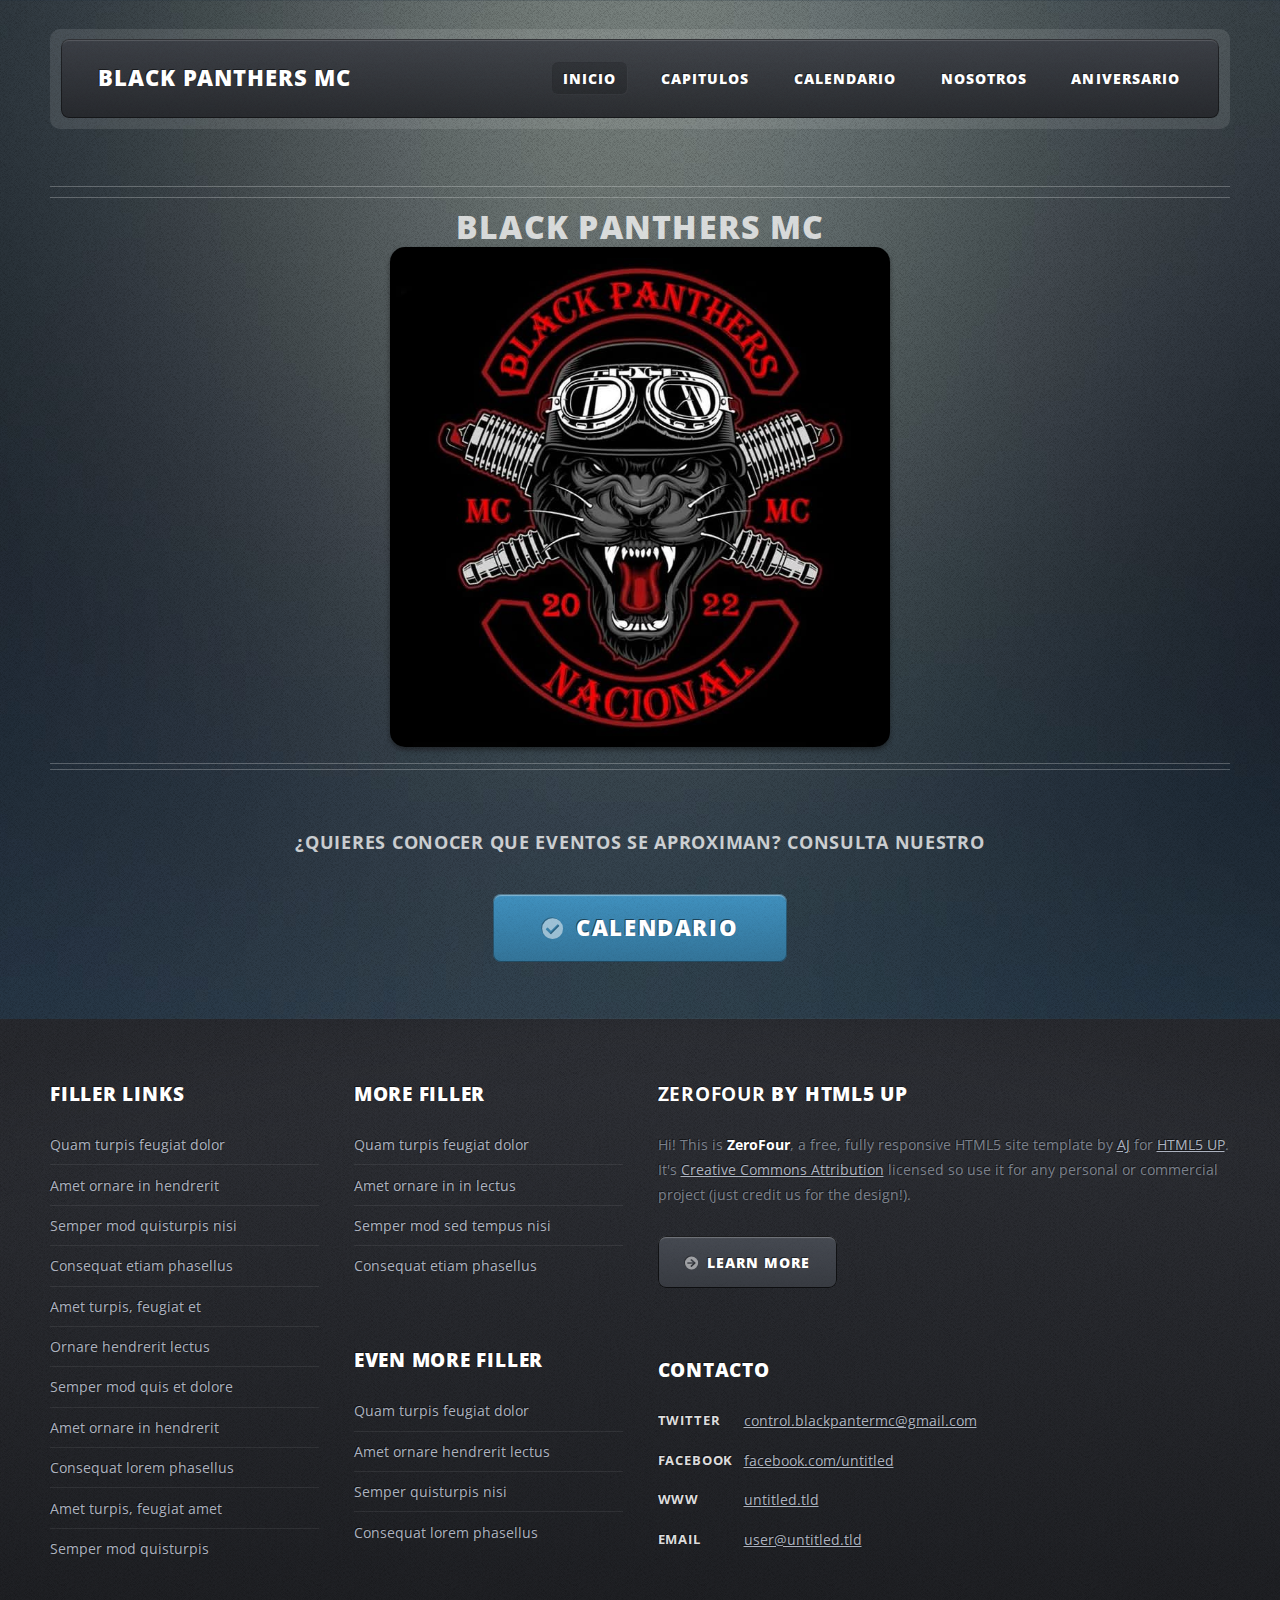
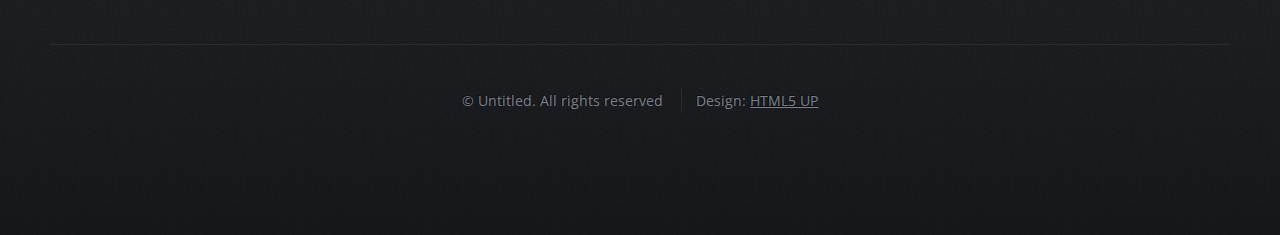
==== index.html @ 1bcfe1d2 "Agregando lo basico para publicar" ====
<!DOCTYPE HTML>
<!--
	ZeroFour by HTML5 UP
	html5up.net | @ajlkn
	Free for personal and commercial use under the CCA 3.0 license (html5up.net/license)
-->
<html>

<head>
	<title>Black Panthers MC</title>
	<meta charset="utf-8" />
	<meta name="viewport" content="width=device-width, initial-scale=1, user-scalable=no" />
	<link rel="stylesheet" href="assets/css/main.css" />
</head>

<body class="homepage is-preload">
	<div id="page-wrapper">

		<!-- Header -->
		<div id="header-wrapper">
			<div class="container">

				<!-- Header -->
				<header id="header">
					<div class="inner">

						<!-- Logo -->
						<h1><a href="index.html" id="logo">BLACK PANTHERS MC</a></h1>

						<!-- Nav -->
						<nav id="nav">
							<ul>
								<li class="current_page_item"><a href="index.html">Inicio</a></li>
								<li>
									<a href="#">Capitulos</a>
									<ul>
										<li><a href="#">Nacional</a></li>
										<li><a href="#">Estado de México</a></li>
										<li><a href="#">Jaltenco</a></li>
										<li><a href="#">Zumpango</a></li>
										<li><a href="#">Tultitlan</a></li>
										<li><a href="#">Cuautitlan Izcalli</a></li>
									</ul>
								</li>
								<li><a href="calendar.html">Calendario</a></li>
								<li><a href="#">Nosotros</a></li>
								<li><a href="#">Aniversario</a></li>
							</ul>
						</nav>

					</div>
				</header>

				<!-- Banner -->
				<div id="banner">
					<h2><strong>Black Panthers MC
							<br />
							<div id="containerlogo">
								<img id="bpnlogo" src="images/bpn.jpeg" alt="BlackPanthersMCLogo">
							</div>
						</strong></h2>


					<br />

					</h2>
					<p>¿Quieres conocer que eventos se aproximan?
						Consulta nuestro
					</p>
					<a href="calendar.html" class="button large icon solid fa-check-circle">Calendario</a>
				</div>

			</div>
		</div>


		<!-- Footer Wrapper -->
		<div id="footer-wrapper">
			<footer id="footer" class="container">
				<div class="row">
					<div class="col-3 col-6-medium col-12-small">

						<!-- Links -->
						<section>
							<h2>Filler Links</h2>
							<ul class="divided">
								<li><a href="#">Quam turpis feugiat dolor</a></li>
								<li><a href="#">Amet ornare in hendrerit </a></li>
								<li><a href="#">Semper mod quisturpis nisi</a></li>
								<li><a href="#">Consequat etiam phasellus</a></li>
								<li><a href="#">Amet turpis, feugiat et</a></li>
								<li><a href="#">Ornare hendrerit lectus</a></li>
								<li><a href="#">Semper mod quis et dolore</a></li>
								<li><a href="#">Amet ornare in hendrerit</a></li>
								<li><a href="#">Consequat lorem phasellus</a></li>
								<li><a href="#">Amet turpis, feugiat amet</a></li>
								<li><a href="#">Semper mod quisturpis</a></li>
							</ul>
						</section>

					</div>
					<div class="col-3 col-6-medium col-12-small">

						<!-- Links -->
						<section>
							<h2>More Filler</h2>
							<ul class="divided">
								<li><a href="#">Quam turpis feugiat dolor</a></li>
								<li><a href="#">Amet ornare in in lectus</a></li>
								<li><a href="#">Semper mod sed tempus nisi</a></li>
								<li><a href="#">Consequat etiam phasellus</a></li>
							</ul>
						</section>

						<!-- Links -->
						<section>
							<h2>Even More Filler</h2>
							<ul class="divided">
								<li><a href="#">Quam turpis feugiat dolor</a></li>
								<li><a href="#">Amet ornare hendrerit lectus</a></li>
								<li><a href="#">Semper quisturpis nisi</a></li>
								<li><a href="#">Consequat lorem phasellus</a></li>
							</ul>
						</section>

					</div>
					<div class="col-6 col-12-medium imp-medium">

						<!-- About -->
						<section>
							<h2><strong>ZeroFour</strong> by HTML5 UP</h2>
							<p>Hi! This is <strong>ZeroFour</strong>, a free, fully responsive HTML5 site
								template by <a href="http://twitter.com/ajlkn">AJ</a> for <a
									href="http://html5up.net/">HTML5 UP</a>.
								It's <a href="http://html5up.net/license/">Creative Commons Attribution</a>
								licensed so use it for any personal or commercial project (just credit us
								for the design!).</p>
							<a href="#" class="button alt icon solid fa-arrow-circle-right">Learn More</a>
						</section>

						<!-- Contact -->
						<section>
							<h2>Contacto</h2>
							<div>
								<div class="row">
									<div class="col-6 col-12-small">
										<dl class="contact">
											<dt>Twitter</dt>
											<dd><a href="#">control.blackpantermc@gmail.com</a></dd>
											<dt>Facebook</dt>
											<dd><a href="#">facebook.com/untitled</a></dd>
											<dt>WWW</dt>
											<dd><a href="#">untitled.tld</a></dd>
											<dt>Email</dt>
											<dd><a href="#">user@untitled.tld</a></dd>
										</dl>
									</div>

								</div>
							</div>
						</section>

					</div>
					<div class="col-12">
						<div id="copyright">
							<ul class="menu">
								<li>&copy; Untitled. All rights reserved</li>
								<li>Design: <a href="http://html5up.net">HTML5 UP</a></li>
							</ul>
						</div>
					</div>
				</div>
			</footer>
		</div>

	</div>

	<!-- Scripts -->
	<script src="assets/js/jquery.min.js"></script>
	<script src="assets/js/jquery.dropotron.min.js"></script>
	<script src="assets/js/browser.min.js"></script>
	<script src="assets/js/breakpoints.min.js"></script>
	<script src="assets/js/util.js"></script>
	<script src="assets/js/main.js"></script>

</body>

</html>
---- assets/css/main.css ----
@import url("https://fonts.googleapis.com/css?family=Open+Sans:400,400italic,700,800");
@import url("fontawesome-all.min.css");

/*
	ZeroFour by HTML5 UP
	html5up.net | @ajlkn
	Free for personal and commercial use under the CCA 3.0 license (html5up.net/license)
*/

#containerlogo{
width: 75vw;
max-width: 500px;
min-width: 320px;
margin: auto;
}
#bpnlogo {
	width:100%;
	border-radius: 15px;
	box-shadow: 0px 3px 5px rgba(15, 15, 15, .5);
}

html, body, div, span, applet, object,
iframe, h1, h2, h3, h4, h5, h6, p, blockquote,
pre, a, abbr, acronym, address, big, cite,
code, del, dfn, em, img, ins, kbd, q, s, samp,
small, strike, strong, sub, sup, tt, var, b,
u, i, center, dl, dt, dd, ol, ul, li, fieldset,
form, label, legend, table, caption, tbody,
tfoot, thead, tr, th, td, article, aside,
canvas, details, embed, figure, figcaption,
footer, header, hgroup, menu, nav, output, ruby,
section, summary, time, mark, audio, video {
	margin: 0;
	padding: 0;
	border: 0;
	font-size: 100%;
	font: inherit;
	vertical-align: baseline;}

article, aside, details, figcaption, figure,
footer, header, hgroup, menu, nav, section {
	display: block;}

body {
	line-height: 1;
}

ol, ul {
	list-style: none;
}

blockquote, q {
	quotes: none;
}

	blockquote:before, blockquote:after, q:before, q:after {
		content: '';
		content: none;
	}

table {
	border-collapse: collapse;
	border-spacing: 0;
}

body {
	-webkit-text-size-adjust: none;
}

mark {
	background-color: transparent;
	color: inherit;
}

input::-moz-focus-inner {
	border: 0;
	padding: 0;
}

input, select, textarea {
	-moz-appearance: none;
	-webkit-appearance: none;
	-ms-appearance: none;
	appearance: none;
}

/* Basic */

	html {
		box-sizing: border-box;
	}

	*, *:before, *:after {
		box-sizing: inherit;
	}

	@-ms-viewport {
		width: device-width;
	}

	body {
		background: #303238 url("images/bg01.png");
	}

		body.is-preload * {
			-moz-transition: none !important;
			-webkit-transition: none !important;
			-ms-transition: none !important;
			transition: none !important;
			-moz-animation: none !important;
			-webkit-animation: none !important;
			-ms-animation: none !important;
			animation: none !important;
		}

	body, input, select, textarea {
		font-family: 'Open Sans', sans-serif;
		color: #7b818c;
		font-weight: 400;
		font-size: 11pt;
		line-height: 1.85em;
	}

	a {
		color: inherit;
		text-decoration: underline;
	}

		a:hover {
			text-decoration: none;
		}

	h1, h2, h3, h4, h5, h6 {
		text-transform: uppercase;
		font-weight: 800;
		letter-spacing: 0.04em;
		color: #404248;
		margin: 0 0 1em 0;
	}

	h1 a, h2 a, h3 a, h4 a, h5 a, h6 a {
		color: inherit;
		text-decoration: none;
		outline: 0;
	}

	h2 {
		font-size: 2em;
		margin: 0 0 1.5em 0;
		line-height: 1em;
	}

		h2.icon {
			line-height: 48px;
		}

			h2.icon:before {
				position: relative;
				top: 0.05em;
				margin-right: 0.5em;
				opacity: 0.25;
			}

	h3 {
		font-size: 1.35em;
		margin-top: 2em;
	}

	b, strong {
		color: #404248;
		font-weight: 700;
	}

	i, em {
		font-style: italic;
	}

	br.clear {
		clear: both;
	}

	sub {
		position: relative;
		top: 0.5em;
		font-size: 0.8em;
	}

	sup {
		position: relative;
		top: -0.5em;
		font-size: 0.8em;
	}

	hr {
		border: 0;
		border-top: solid 1px #ddd;
	}

	blockquote {
		border-left: solid 0.5em #ddd;
		padding: 1em 0 1em 2em;
		font-style: italic;
	}

	p, ul, ol, dl, table {
		margin-bottom: 2em;
	}

	.date {
		display: block;
		text-transform: uppercase;
		font-weight: 700;
		letter-spacing: 0.065em;
		font-size: 0.9em;
		color: #696969;
		margin: 0 0 0.25em 0;
	}

/* Container */

	.container {
		margin: 0 auto;
		max-width: calc(100% - 100px);
		width: 1200px;
	}

		@media screen and (max-width: 1280px) {

			.container {
				width: 100%;
			}

		}

		@media screen and (max-width: 980px) {

			.container {
				width: 100%;
			}

		}

		@media screen and (max-width: 736px) {

			.container {
				width: 100%;
				max-width: 100%;
			}

		}

/* Row */

	.row {
		display: flex;
		flex-wrap: wrap;
		box-sizing: border-box;
		align-items: stretch;
	}

		.row > * {
			box-sizing: border-box;
		}

		.row.gtr-uniform > * > :last-child {
			margin-bottom: 0;
		}

		.row.aln-left {
			justify-content: flex-start;
		}

		.row.aln-center {
			justify-content: center;
		}

		.row.aln-right {
			justify-content: flex-end;
		}

		.row.aln-top {
			align-items: flex-start;
		}

		.row.aln-middle {
			align-items: center;
		}

		.row.aln-bottom {
			align-items: flex-end;
		}

		.row > .imp {
			order: -1;
		}

		.row > .col-1 {
			width: 8.33333%;
		}

		.row > .off-1 {
			margin-left: 8.33333%;
		}

		.row > .col-2 {
			width: 16.66667%;
		}

		.row > .off-2 {
			margin-left: 16.66667%;
		}

		.row > .col-3 {
			width: 25%;
		}

		.row > .off-3 {
			margin-left: 25%;
		}

		.row > .col-4 {
			width: 33.33333%;
		}

		.row > .off-4 {
			margin-left: 33.33333%;
		}

		.row > .col-5 {
			width: 41.66667%;
		}

		.row > .off-5 {
			margin-left: 41.66667%;
		}

		.row > .col-6 {
			width: 50%;
		}

		.row > .off-6 {
			margin-left: 50%;
		}

		.row > .col-7 {
			width: 58.33333%;
		}

		.row > .off-7 {
			margin-left: 58.33333%;
		}

		.row > .col-8 {
			width: 66.66667%;
		}

		.row > .off-8 {
			margin-left: 66.66667%;
		}

		.row > .col-9 {
			width: 75%;
		}

		.row > .off-9 {
			margin-left: 75%;
		}

		.row > .col-10 {
			width: 83.33333%;
		}

		.row > .off-10 {
			margin-left: 83.33333%;
		}

		.row > .col-11 {
			width: 91.66667%;
		}

		.row > .off-11 {
			margin-left: 91.66667%;
		}

		.row > .col-12 {
			width: 100%;
		}

		.row > .off-12 {
			margin-left: 100%;
		}

		.row.gtr-0 {
			margin-top: 0px;
			margin-left: 0px;
		}

			.row.gtr-0 > * {
				padding: 0px 0 0 0px;
			}

			.row.gtr-0.gtr-uniform {
				margin-top: 0px;
			}

				.row.gtr-0.gtr-uniform > * {
					padding-top: 0px;
				}

		.row.gtr-25 {
			margin-top: -12.5px;
			margin-left: -12.5px;
		}

			.row.gtr-25 > * {
				padding: 12.5px 0 0 12.5px;
			}

			.row.gtr-25.gtr-uniform {
				margin-top: -12.5px;
			}

				.row.gtr-25.gtr-uniform > * {
					padding-top: 12.5px;
				}

		.row.gtr-50 {
			margin-top: -25px;
			margin-left: -25px;
		}

			.row.gtr-50 > * {
				padding: 25px 0 0 25px;
			}

			.row.gtr-50.gtr-uniform {
				margin-top: -25px;
			}

				.row.gtr-50.gtr-uniform > * {
					padding-top: 25px;
				}

		.row {
			margin-top: -50px;
			margin-left: -50px;
		}

			.row > * {
				padding: 50px 0 0 50px;
			}

			.row.gtr-uniform {
				margin-top: -50px;
			}

				.row.gtr-uniform > * {
					padding-top: 50px;
				}

		.row.gtr-150 {
			margin-top: -75px;
			margin-left: -75px;
		}

			.row.gtr-150 > * {
				padding: 75px 0 0 75px;
			}

			.row.gtr-150.gtr-uniform {
				margin-top: -75px;
			}

				.row.gtr-150.gtr-uniform > * {
					padding-top: 75px;
				}

		.row.gtr-200 {
			margin-top: -100px;
			margin-left: -100px;
		}

			.row.gtr-200 > * {
				padding: 100px 0 0 100px;
			}

			.row.gtr-200.gtr-uniform {
				margin-top: -100px;
			}

				.row.gtr-200.gtr-uniform > * {
					padding-top: 100px;
				}

		@media screen and (max-width: 1280px) {

			.row {
				display: flex;
				flex-wrap: wrap;
				box-sizing: border-box;
				align-items: stretch;
			}

				.row > * {
					box-sizing: border-box;
				}

				.row.gtr-uniform > * > :last-child {
					margin-bottom: 0;
				}

				.row.aln-left {
					justify-content: flex-start;
				}

				.row.aln-center {
					justify-content: center;
				}

				.row.aln-right {
					justify-content: flex-end;
				}

				.row.aln-top {
					align-items: flex-start;
				}

				.row.aln-middle {
					align-items: center;
				}

				.row.aln-bottom {
					align-items: flex-end;
				}

				.row > .imp-large {
					order: -1;
				}

				.row > .col-1-large {
					width: 8.33333%;
				}

				.row > .off-1-large {
					margin-left: 8.33333%;
				}

				.row > .col-2-large {
					width: 16.66667%;
				}

				.row > .off-2-large {
					margin-left: 16.66667%;
				}

				.row > .col-3-large {
					width: 25%;
				}

				.row > .off-3-large {
					margin-left: 25%;
				}

				.row > .col-4-large {
					width: 33.33333%;
				}

				.row > .off-4-large {
					margin-left: 33.33333%;
				}

				.row > .col-5-large {
					width: 41.66667%;
				}

				.row > .off-5-large {
					margin-left: 41.66667%;
				}

				.row > .col-6-large {
					width: 50%;
				}

				.row > .off-6-large {
					margin-left: 50%;
				}

				.row > .col-7-large {
					width: 58.33333%;
				}

				.row > .off-7-large {
					margin-left: 58.33333%;
				}

				.row > .col-8-large {
					width: 66.66667%;
				}

				.row > .off-8-large {
					margin-left: 66.66667%;
				}

				.row > .col-9-large {
					width: 75%;
				}

				.row > .off-9-large {
					margin-left: 75%;
				}

				.row > .col-10-large {
					width: 83.33333%;
				}

				.row > .off-10-large {
					margin-left: 83.33333%;
				}

				.row > .col-11-large {
					width: 91.66667%;
				}

				.row > .off-11-large {
					margin-left: 91.66667%;
				}

				.row > .col-12-large {
					width: 100%;
				}

				.row > .off-12-large {
					margin-left: 100%;
				}

				.row.gtr-0 {
					margin-top: 0px;
					margin-left: 0px;
				}

					.row.gtr-0 > * {
						padding: 0px 0 0 0px;
					}

					.row.gtr-0.gtr-uniform {
						margin-top: 0px;
					}

						.row.gtr-0.gtr-uniform > * {
							padding-top: 0px;
						}

				.row.gtr-25 {
					margin-top: -8.75px;
					margin-left: -8.75px;
				}

					.row.gtr-25 > * {
						padding: 8.75px 0 0 8.75px;
					}

					.row.gtr-25.gtr-uniform {
						margin-top: -8.75px;
					}

						.row.gtr-25.gtr-uniform > * {
							padding-top: 8.75px;
						}

				.row.gtr-50 {
					margin-top: -17.5px;
					margin-left: -17.5px;
				}

					.row.gtr-50 > * {
						padding: 17.5px 0 0 17.5px;
					}

					.row.gtr-50.gtr-uniform {
						margin-top: -17.5px;
					}

						.row.gtr-50.gtr-uniform > * {
							padding-top: 17.5px;
						}

				.row {
					margin-top: -35px;
					margin-left: -35px;
				}

					.row > * {
						padding: 35px 0 0 35px;
					}

					.row.gtr-uniform {
						margin-top: -35px;
					}

						.row.gtr-uniform > * {
							padding-top: 35px;
						}

				.row.gtr-150 {
					margin-top: -52.5px;
					margin-left: -52.5px;
				}

					.row.gtr-150 > * {
						padding: 52.5px 0 0 52.5px;
					}

					.row.gtr-150.gtr-uniform {
						margin-top: -52.5px;
					}

						.row.gtr-150.gtr-uniform > * {
							padding-top: 52.5px;
						}

				.row.gtr-200 {
					margin-top: -70px;
					margin-left: -70px;
				}

					.row.gtr-200 > * {
						padding: 70px 0 0 70px;
					}

					.row.gtr-200.gtr-uniform {
						margin-top: -70px;
					}

						.row.gtr-200.gtr-uniform > * {
							padding-top: 70px;
						}

		}

		@media screen and (max-width: 980px) {

			.row {
				display: flex;
				flex-wrap: wrap;
				box-sizing: border-box;
				align-items: stretch;
			}

				.row > * {
					box-sizing: border-box;
				}

				.row.gtr-uniform > * > :last-child {
					margin-bottom: 0;
				}

				.row.aln-left {
					justify-content: flex-start;
				}

				.row.aln-center {
					justify-content: center;
				}

				.row.aln-right {
					justify-content: flex-end;
				}

				.row.aln-top {
					align-items: flex-start;
				}

				.row.aln-middle {
					align-items: center;
				}

				.row.aln-bottom {
					align-items: flex-end;
				}

				.row > .imp-medium {
					order: -1;
				}

				.row > .col-1-medium {
					width: 8.33333%;
				}

				.row > .off-1-medium {
					margin-left: 8.33333%;
				}

				.row > .col-2-medium {
					width: 16.66667%;
				}

				.row > .off-2-medium {
					margin-left: 16.66667%;
				}

				.row > .col-3-medium {
					width: 25%;
				}

				.row > .off-3-medium {
					margin-left: 25%;
				}

				.row > .col-4-medium {
					width: 33.33333%;
				}

				.row > .off-4-medium {
					margin-left: 33.33333%;
				}

				.row > .col-5-medium {
					width: 41.66667%;
				}

				.row > .off-5-medium {
					margin-left: 41.66667%;
				}

				.row > .col-6-medium {
					width: 50%;
				}

				.row > .off-6-medium {
					margin-left: 50%;
				}

				.row > .col-7-medium {
					width: 58.33333%;
				}

				.row > .off-7-medium {
					margin-left: 58.33333%;
				}

				.row > .col-8-medium {
					width: 66.66667%;
				}

				.row > .off-8-medium {
					margin-left: 66.66667%;
				}

				.row > .col-9-medium {
					width: 75%;
				}

				.row > .off-9-medium {
					margin-left: 75%;
				}

				.row > .col-10-medium {
					width: 83.33333%;
				}

				.row > .off-10-medium {
					margin-left: 83.33333%;
				}

				.row > .col-11-medium {
					width: 91.66667%;
				}

				.row > .off-11-medium {
					margin-left: 91.66667%;
				}

				.row > .col-12-medium {
					width: 100%;
				}

				.row > .off-12-medium {
					margin-left: 100%;
				}

				.row.gtr-0 {
					margin-top: 0px;
					margin-left: 0px;
				}

					.row.gtr-0 > * {
						padding: 0px 0 0 0px;
					}

					.row.gtr-0.gtr-uniform {
						margin-top: 0px;
					}

						.row.gtr-0.gtr-uniform > * {
							padding-top: 0px;
						}

				.row.gtr-25 {
					margin-top: -12.5px;
					margin-left: -12.5px;
				}

					.row.gtr-25 > * {
						padding: 12.5px 0 0 12.5px;
					}

					.row.gtr-25.gtr-uniform {
						margin-top: -12.5px;
					}

						.row.gtr-25.gtr-uniform > * {
							padding-top: 12.5px;
						}

				.row.gtr-50 {
					margin-top: -25px;
					margin-left: -25px;
				}

					.row.gtr-50 > * {
						padding: 25px 0 0 25px;
					}

					.row.gtr-50.gtr-uniform {
						margin-top: -25px;
					}

						.row.gtr-50.gtr-uniform > * {
							padding-top: 25px;
						}

				.row {
					margin-top: -50px;
					margin-left: -50px;
				}

					.row > * {
						padding: 50px 0 0 50px;
					}

					.row.gtr-uniform {
						margin-top: -50px;
					}

						.row.gtr-uniform > * {
							padding-top: 50px;
						}

				.row.gtr-150 {
					margin-top: -75px;
					margin-left: -75px;
				}

					.row.gtr-150 > * {
						padding: 75px 0 0 75px;
					}

					.row.gtr-150.gtr-uniform {
						margin-top: -75px;
					}

						.row.gtr-150.gtr-uniform > * {
							padding-top: 75px;
						}

				.row.gtr-200 {
					margin-top: -100px;
					margin-left: -100px;
				}

					.row.gtr-200 > * {
						padding: 100px 0 0 100px;
					}

					.row.gtr-200.gtr-uniform {
						margin-top: -100px;
					}

						.row.gtr-200.gtr-uniform > * {
							padding-top: 100px;
						}

		}

		@media screen and (max-width: 736px) {

			.row {
				display: flex;
				flex-wrap: wrap;
				box-sizing: border-box;
				align-items: stretch;
			}

				.row > * {
					box-sizing: border-box;
				}

				.row.gtr-uniform > * > :last-child {
					margin-bottom: 0;
				}

				.row.aln-left {
					justify-content: flex-start;
				}

				.row.aln-center {
					justify-content: center;
				}

				.row.aln-right {
					justify-content: flex-end;
				}

				.row.aln-top {
					align-items: flex-start;
				}

				.row.aln-middle {
					align-items: center;
				}

				.row.aln-bottom {
					align-items: flex-end;
				}

				.row > .imp-small {
					order: -1;
				}

				.row > .col-1-small {
					width: 8.33333%;
				}

				.row > .off-1-small {
					margin-left: 8.33333%;
				}

				.row > .col-2-small {
					width: 16.66667%;
				}

				.row > .off-2-small {
					margin-left: 16.66667%;
				}

				.row > .col-3-small {
					width: 25%;
				}

				.row > .off-3-small {
					margin-left: 25%;
				}

				.row > .col-4-small {
					width: 33.33333%;
				}

				.row > .off-4-small {
					margin-left: 33.33333%;
				}

				.row > .col-5-small {
					width: 41.66667%;
				}

				.row > .off-5-small {
					margin-left: 41.66667%;
				}

				.row > .col-6-small {
					width: 50%;
				}

				.row > .off-6-small {
					margin-left: 50%;
				}

				.row > .col-7-small {
					width: 58.33333%;
				}

				.row > .off-7-small {
					margin-left: 58.33333%;
				}

				.row > .col-8-small {
					width: 66.66667%;
				}

				.row > .off-8-small {
					margin-left: 66.66667%;
				}

				.row > .col-9-small {
					width: 75%;
				}

				.row > .off-9-small {
					margin-left: 75%;
				}

				.row > .col-10-small {
					width: 83.33333%;
				}

				.row > .off-10-small {
					margin-left: 83.33333%;
				}

				.row > .col-11-small {
					width: 91.66667%;
				}

				.row > .off-11-small {
					margin-left: 91.66667%;
				}

				.row > .col-12-small {
					width: 100%;
				}

				.row > .off-12-small {
					margin-left: 100%;
				}

				.row.gtr-0 {
					margin-top: 0px;
					margin-left: 0px;
				}

					.row.gtr-0 > * {
						padding: 0px 0 0 0px;
					}

					.row.gtr-0.gtr-uniform {
						margin-top: 0px;
					}

						.row.gtr-0.gtr-uniform > * {
							padding-top: 0px;
						}

				.row.gtr-25 {
					margin-top: -2.5px;
					margin-left: -2.5px;
				}

					.row.gtr-25 > * {
						padding: 2.5px 0 0 2.5px;
					}

					.row.gtr-25.gtr-uniform {
						margin-top: -2.5px;
					}

						.row.gtr-25.gtr-uniform > * {
							padding-top: 2.5px;
						}

				.row.gtr-50 {
					margin-top: -5px;
					margin-left: -5px;
				}

					.row.gtr-50 > * {
						padding: 5px 0 0 5px;
					}

					.row.gtr-50.gtr-uniform {
						margin-top: -5px;
					}

						.row.gtr-50.gtr-uniform > * {
							padding-top: 5px;
						}

				.row {
					margin-top: -10px;
					margin-left: -10px;
				}

					.row > * {
						padding: 10px 0 0 10px;
					}

					.row.gtr-uniform {
						margin-top: -10px;
					}

						.row.gtr-uniform > * {
							padding-top: 10px;
						}

				.row.gtr-150 {
					margin-top: -15px;
					margin-left: -15px;
				}

					.row.gtr-150 > * {
						padding: 15px 0 0 15px;
					}

					.row.gtr-150.gtr-uniform {
						margin-top: -15px;
					}

						.row.gtr-150.gtr-uniform > * {
							padding-top: 15px;
						}

				.row.gtr-200 {
					margin-top: -20px;
					margin-left: -20px;
				}

					.row.gtr-200 > * {
						padding: 20px 0 0 20px;
					}

					.row.gtr-200.gtr-uniform {
						margin-top: -20px;
					}

						.row.gtr-200.gtr-uniform > * {
							padding-top: 20px;
						}

		}

/* Section/Article */

	section, article {
		margin-bottom: 5em;
	}

	section > :last-child,
	article > :last-child,
	section:last-child,
	article:last-child {
		margin-bottom: 0;
	}

	header {
		margin: 0 0 2em 0;
	}

		header h2, header h3 {
			margin: 0 0 0.25em 0;
		}

		header p {
			display: block;
			text-transform: uppercase;
			font-weight: 700;
			letter-spacing: 0.065em;
			font-size: 0.9em;
			color: #696969;
			margin: 0;
		}

			header p strong {
				color: #404248;
				font-weight: 800;
			}

	footer {
		margin: 2.5em 0 0 0;
	}

	header.major {
		border-bottom: solid 1px #dbdbdb;
		margin: 0 0 3em 0;
	}

		header.major:after {
			content: '';
			display: block;
			border-top: solid 1px #dbdbdb;
			height: 8px;
		}

		header.major h2, header.major h3 {
			margin: 0 0 1.2em 0;
		}

		header.major p {
			margin: 0 0 1.5em 0;
			position: relative;
			top: -1em;
		}

/* Forms */

	form label {
		display: block;
		text-transform: uppercase;
		font-weight: 800;
		letter-spacing: 0.04em;
		color: #404248;
		margin: 0 0 1em 0;
		font-size: 0.8em;
	}

	form input[type="text"],
	form input[type="email"],
	form input[type="password"],
	form select,
	form textarea {
		-webkit-appearance: none;
		display: block;
		width: 100%;
		border-radius: 8px;
		border: solid 1px #eee;
	}

	form input[type="text"]:focus,
	form input[type="email"]:focus,
	form input[type="password"]:focus,
	form select:focus,
	form textarea:focus {
		box-shadow: 0 0 2px 1px #4091bf;
	}

	form input[type="text"],
	form input[type="email"],
	form input[type="password"] {
		line-height: 3em;
		padding: 0 1em;
	}

	form select {
		line-height: 3em;
		padding: 0 1em;
	}

	form textarea {
		min-height: 9em;
		padding: 1em;
	}

	form ::-webkit-input-placeholder,
	form :-moz-placeholder,
	form ::-moz-placeholder,
	form :-ms-input-placeholder {
		color: #555 !important;
	}

	form ::-moz-focus-inner {
		border: 0;
	}

/* Tables */

	table {
		width: 100%;
	}

		table.default {
			width: 100%;
		}

			table.default tr {
				border-top: solid 1px #eee;
			}

				table.default tr:first-child {
					border-top: 0;
				}

			table.default td {
				padding: 0.5em 1em 0.5em 1em;
			}

			table.default th {
				text-align: left;
				padding: 0.5em 1em 0.5em 1em;
				text-transform: uppercase;
				font-weight: 800;
				letter-spacing: 0.04em;
				margin: 0 0 1em 0;
				font-size: 0.8em;
			}

			table.default thead {
				background: #404248;
				color: #fff;
			}

/* Image */

	.image {
		position: relative;
		display: inline-block;
	}

		.image img {
			display: block;
			width: 100%;
			border-radius: 8px;
		}

		.image:before {
			content: '';
			display: block;
			position: absolute;
			left: 0;
			top: 0;
			background: url("images/bg01.png");
			width: 100%;
			height: 100%;
			opacity: 0.75;
		}

		.image.fit {
			display: block;
			width: 100%;
		}

		.image.featured {
			display: block;
			width: 100%;
			margin: 0 0 2.5em 0;
		}

		.image.left {
			float: left;
			margin: 0 2em 2em 0;
		}

		.image.centered {
			display: block;
			margin: 0 0 2.5em 0;
		}

			.image.centered img {
				margin: 0 auto;
				width: auto;
			}

/* Button */

	input[type="button"],
	input[type="submit"],
	input[type="reset"],
	button,
	.button {
		background-image: -moz-linear-gradient(top, rgba(0, 0, 0, 0), rgba(0, 0, 0, 0.2)), url("images/bg02.png");
		background-image: -webkit-linear-gradient(top, rgba(0, 0, 0, 0), rgba(0, 0, 0, 0.2)), url("images/bg02.png");
		background-image: -ms-linear-gradient(top, rgba(0, 0, 0, 0), rgba(0, 0, 0, 0.2)), url("images/bg02.png");
		background-image: linear-gradient(top, rgba(0, 0, 0, 0), rgba(0, 0, 0, 0.2)), url("images/bg02.png");
		-moz-transition: background-color 0.2s ease-in-out;
		-webkit-transition: background-color 0.2s ease-in-out;
		-ms-transition: background-color 0.2s ease-in-out;
		transition: background-color 0.2s ease-in-out;
		-webkit-appearance: none;
		position: relative;
		display: inline-block;
		background-color: #4091bf;
		border-radius: 8px;
		box-shadow: inset 0px 0px 0px 1px rgba(0, 0, 0, 0.35), inset 0px 2px 1px 0px rgba(255, 255, 255, 0.35);
		text-shadow: -1px -1px 0 rgba(0, 0, 0, 0.5);
		color: #fff !important;
		text-decoration: none;
		text-transform: uppercase;
		font-weight: 800;
		font-size: 0.95em;
		letter-spacing: 0.075em;
		padding: 1em 2em;
		outline: 0;
		border: 0;
		white-space: nowrap;
		cursor: pointer;
	}

		input[type="button"].icon:before,
		input[type="submit"].icon:before,
		input[type="reset"].icon:before,
		button.icon:before,
		.button.icon:before {
			opacity: 0.5;
			margin-right: 0.5em;
			position: relative;
			top: 0.05em;
		}

		input[type="button"]:hover,
		input[type="submit"]:hover,
		input[type="reset"]:hover,
		button:hover,
		.button:hover {
			background-color: #50a1cf;
		}

		input[type="button"]:active,
		input[type="submit"]:active,
		input[type="reset"]:active,
		button:active,
		.button:active {
			background-color: #3081af;
		}

		input[type="button"].medium,
		input[type="submit"].medium,
		input[type="reset"].medium,
		button.medium,
		.button.medium {
			font-size: 1.25em;
			padding: 1em 2.25em;
		}

		input[type="button"].large,
		input[type="submit"].large,
		input[type="reset"].large,
		button.large,
		.button.large {
			font-size: 1.5em;
			padding: 1em 2.25em;
		}

		input[type="button"].alt,
		input[type="submit"].alt,
		input[type="reset"].alt,
		button.alt,
		.button.alt {
			background-color: #464a52;
		}

			input[type="button"].alt:hover,
			input[type="submit"].alt:hover,
			input[type="reset"].alt:hover,
			button.alt:hover,
			.button.alt:hover {
				background-color: #565a62;
			}

			input[type="button"].alt:active,
			input[type="submit"].alt:active,
			input[type="reset"].alt:active,
			button.alt:active,
			.button.alt:active {
				background-color: #363a42;
			}

/* List */

	dl.contact dt {
		display: block;
		text-transform: uppercase;
		font-weight: 700;
		letter-spacing: 0.065em;
		font-size: 0.9em;
		color: #696969;
		float: left;
		width: 6em;
	}

	dl.contact dd {
		margin: 0 0 1em 6em;
	}

	ul.default {
		list-style: disc;
		padding-left: 1em;
	}

		ul.default li {
			padding-left: 0.5em;
		}

	ul.actions li {
		display: inline-block;
		padding: 0 0 0 0.25em;
		margin: 0 0 0 0.25em;
	}

		ul.actions li:first-child {
			margin-left: 0;
			padding-left: 0;
		}

	ul.menu li {
		border-left: solid 1px #eee;
		display: inline-block;
		padding: 0 0 0 1em;
		margin: 0 0 0 1em;
	}

		ul.menu li:first-child {
			border-left: 0;
			margin-left: 0;
			padding-left: 0;
		}

	ul.divided li {
		border-top: solid 1px #eee;
		padding: 0.5em 0 0 0;
		margin: 0.5em 0 0 0;
	}

		ul.divided li:first-child {
			border-top: 0 !important;
			padding-top: 0 !important;
			margin-top: 0 !important;
		}

	ol.default {
		list-style: decimal;
		padding-left: 1.25em;
	}

		ol.default li {
			padding-left: 0.25em;
		}

/* Box */

	.box.excerpt {
		position: relative;
		overflow: hidden;
	}

		.box.excerpt header {
			margin: 0 0 1em 0;
		}

		.box.excerpt .image, .box.excerpt p {
			margin-bottom: 0;
		}

	.box.feature1 {
		text-align: center;
	}

		.box.feature1 header {
			margin-bottom: 3em;
		}

			.box.feature1 header.first h2 {
				font-size: 2.5em;
			}

			.box.feature1 header.first p {
				font-size: 1.2em;
			}

			.box.feature1 header.second {
				position: relative;
				display: inline-block;
				text-align: left;
				margin: 0 auto;
				white-space: nowrap;
				left: 24px;
			}

				.box.feature1 header.second p {
					line-height: 1em;
				}

				.box.feature1 header.second:before {
					font-size: 48px;
					position: absolute;
					right: 100%;
					margin-right: 18px;
					opacity: 0.5;
					bottom: -4px;
				}

	.box.feature2 {
		text-align: center;
	}

	.box.article-list article {
		border-bottom: solid 1px #dbdbdb;
		margin: 0 0 2.75em 0;
		padding: 0 0 2.75em 0;
	}

		.box.article-list article:last-child {
			border-bottom: 0;
			margin-bottom: 0;
			padding-bottom: 0;
		}

/* Icons */

	.icon {
		text-decoration: none;
		text-decoration: none;
	}

		.icon:before {
			-moz-osx-font-smoothing: grayscale;
			-webkit-font-smoothing: antialiased;
			display: inline-block;
			font-style: normal;
			font-variant: normal;
			text-rendering: auto;
			line-height: 1;
			text-transform: none !important;
			font-family: 'Font Awesome 5 Free';
			font-weight: 400;
		}

		.icon.solid:before {
			font-weight: 900;
		}

		.icon.brands:before {
			font-family: 'Font Awesome 5 Brands';
		}

		.icon > .label {
			display: none;
		}

/* Nav */

	#nav {
		position: absolute;
		right: 2em;
		top: 0;
		line-height: 5.5em;
	}

		#nav > ul > li {
			float: left;
			padding: 0 0.8em 0 0.8em;
		}

			#nav > ul > li > a, #nav > ul > li > span {
				color: #fff;
				text-decoration: none;
				text-transform: uppercase;
				font-weight: 800;
				font-size: 0.95em;
				letter-spacing: 0.075em;
				padding: 0.5em 0.8em 0.5em 0.8em;
				border-radius: 6px;
				outline: 0;
			}

			#nav > ul > li.active > a,
			#nav > ul > li.current_page_item > a,
			#nav > ul > li.active > span,
			#nav > ul > li.current_page_item > span {
				background: rgba(0, 0, 0, 0.15);
				box-shadow: inset 1px 1px 0px 0px rgba(0, 0, 0, 0.025), 1px 1px 0px 0px rgba(255, 255, 255, 0.025);
			}

			#nav > ul > li:last-child {
				padding-right: 0;
			}

			#nav > ul > li > ul {
				display: none;
			}

	.dropotron {
		background-image: -moz-linear-gradient(top, rgba(0, 0, 0, 0.35), rgba(0, 0, 0, 0)), url("images/bg02.png");
		background-image: -webkit-linear-gradient(top, rgba(0, 0, 0, 0.35), rgba(0, 0, 0, 0)), url("images/bg02.png");
		background-image: -ms-linear-gradient(top, rgba(0, 0, 0, 0.35), rgba(0, 0, 0, 0)), url("images/bg02.png");
		background-image: linear-gradient(top, rgba(0, 0, 0, 0.35), rgba(0, 0, 0, 0)), url("images/bg02.png");
		position: relative;
		background-color: #3B3E45;
		background-color: rgba(59, 62, 69, 0.9);
		border-radius: 8px;
		box-shadow: inset 0px 0px 0px 1px rgba(0, 0, 0, 0.5), inset 0px 0px 0px 2px rgba(255, 255, 255, 0.075), inset 0px 2px 1px 0px rgba(255, 255, 255, 0.2), 0px 2px 14px 0px rgba(0, 0, 0, 0.4);
		text-shadow: -1px -1px 0 rgba(0, 0, 0, 0.5);
		padding: 1.5em;
		line-height: 2.5em;
		min-width: 15em;
	}

		.dropotron.level-0 {
			border-top-left-radius: 0;
			border-top-right-radius: 0;
			margin-top: -2px;
			box-shadow: inset 0px 0px 0px 1px rgba(0, 0, 0, 0.5), inset 0px 0px 0px 2px rgba(255, 255, 255, 0.075), 0px 2px 14px 0px rgba(0, 0, 0, 0.4);
		}

		.dropotron a, .dropotron span {
			color: #aaa;
			text-decoration: none;
			text-transform: uppercase;
			font-weight: 800;
			font-size: 0.8em;
			letter-spacing: 0.075em;
			outline: 0;
		}

		.dropotron li:hover > a, .dropotron li:hover > span {
			color: #fff;
		}

/* Banner */

	#banner {
		text-align: center;
		width: 940px;
		margin: 0 auto;
		overflow: hidden;
		padding: 2em 0 2em 0;
	}

		#banner h2 {
			border: solid 1px rgba(255, 255, 255, 0.25);
			border-left: 0;
			border-right: 0;
			color: #fff;
			color: rgba(255, 255, 255, 0.75);
			font-size: 2.35em;
			font-weight: 700;
			line-height: 1.3em;
			margin: 0 0 0.5em 0;
		}

			#banner h2 strong {
				font-weight: 800;
				color: inherit;
			}

			#banner h2:before {
				content: '';
				display: block;
				border-top: solid 1px;
				border-color: #888;
				border-color: rgba(255, 255, 255, 0.25);
				margin: 10px 0 0.25em 0;
			}

			#banner h2:after {
				content: '';
				display: block;
				border-bottom: solid 1px;
				border-color: #888;
				border-color: rgba(255, 255, 255, 0.25);
				margin: 0.25em 0 5px 0;
			}

		#banner p {
			text-transform: uppercase;
			color: #fff;
			color: rgba(255, 255, 255, 0.75);
			font-size: 1.5em;
			font-weight: 700;
			line-height: 1.3em;
			letter-spacing: 0.04em;
			float: left;
			text-align: right;
			width: 60%;
			line-height: 1.5em;
			margin: 0;
		}

/* Sidebar */

	#sidebar h2 {
		font-size: 1.5em;
	}

/* Wrappers */

	#header-wrapper {
		background: url("images/bg01.png"), url("../../images/header.jpg");
		background-position: top left, center center;
		background-size: auto, cover;
		padding: 3em 0;
	}

	#main-wrapper {
		background: #fff;
	}

	#footer-wrapper {
		background-image: -moz-linear-gradient(top, rgba(0, 0, 0, 0), rgba(0, 0, 0, 0.5)), url("images/bg03.png"), url("images/bg02.png");
		background-image: -webkit-linear-gradient(top, rgba(0, 0, 0, 0), rgba(0, 0, 0, 0.5)), url("images/bg03.png"), url("images/bg02.png");
		background-image: -ms-linear-gradient(top, rgba(0, 0, 0, 0), rgba(0, 0, 0, 0.5)), url("images/bg03.png"), url("images/bg02.png");
		background-image: linear-gradient(top, rgba(0, 0, 0, 0), rgba(0, 0, 0, 0.5)), url("images/bg03.png"), url("images/bg02.png");
		position: relative;
		background-repeat: repeat-x, no-repeat, repeat;
		background-size: 100% 100%, 100% 15em, auto auto;
		background-position: top left, top center, top left;
		padding: 7em 0 7em 0;
	}

	.wrapper {
		padding: 7em 0 7em 0;
	}

		.wrapper > .inner {
			position: relative;
			z-index: 2;
		}

		.wrapper.style1 {
			position: relative;
			text-shadow: 1px 1px 0 #fff;
			background-color: #fff;
			background-image: url("images/bg03.png"), url("images/bg04.png"), url("images/bg02.png");
			background-repeat: no-repeat, no-repeat, repeat;
			background-size: 100% 15em, 100% 15em, auto auto;
			background-position: top center, bottom center, top left;
		}

		.wrapper.style3 {
			position: relative;
			text-shadow: 1px 1px 0 #fff;
			background-color: #fff;
			background-image: url("images/bg03.png"), url("images/bg02.png");
			background-repeat: no-repeat, repeat;
			background-size: 100% 15em, auto auto;
			background-position: top center, top left;
		}

/* Header */

	#header {
		position: relative;
		border-radius: 10px;
		background: rgba(255, 255, 255, 0.1);
		padding: 0.75em;
		margin-bottom: 0;
	}

		#header .inner {
			background-image: -moz-linear-gradient(top, rgba(0, 0, 0, 0), rgba(0, 0, 0, 0.35)), url("images/bg02.png");
			background-image: -webkit-linear-gradient(top, rgba(0, 0, 0, 0), rgba(0, 0, 0, 0.35)), url("images/bg02.png");
			background-image: -ms-linear-gradient(top, rgba(0, 0, 0, 0), rgba(0, 0, 0, 0.35)), url("images/bg02.png");
			background-image: linear-gradient(top, rgba(0, 0, 0, 0), rgba(0, 0, 0, 0.35)), url("images/bg02.png");
			position: relative;
			height: 5.5em;
			background-color: #3B3E45;
			background-color: rgba(59, 62, 69, 0.9);
			border-radius: 8px;
			box-shadow: inset 0px 0px 0px 1px rgba(0, 0, 0, 0.45), inset 0px 2px 1px 0px rgba(255, 255, 255, 0.15);
			text-shadow: -1px -1px 0 rgba(0, 0, 0, 0.5);
		}

		#header h1 {
			position: absolute;
			left: 1.75em;
			top: 50%;
			margin-top: -0.65em;
			font-size: 1.5em;
			color: #fff;
		}

/* Footer */

	#footer {
		margin-bottom: 0;
		text-shadow: -1px -1px 0 rgba(0, 0, 0, 0.5);
		position: relative;
		z-index: 2;
	}

		#footer h2 {
			font-size: 1.35em;
			color: #fff;
		}

		#footer strong {
			color: #fff;
		}

		#footer a {
			color: #acb2bf;
		}

		#footer .button.alt {
			box-shadow: inset 0px 0px 0px 1px rgba(0, 0, 0, 0.75), inset 0px 2px 1px 0px rgba(255, 255, 255, 0.25);
		}

		#footer ul.divided li, #footer ul.menu li {
			border-color: #444;
			border-color: rgba(255, 255, 255, 0.075);
		}

		#footer ul.divided li a {
			text-decoration: none;
		}

		#footer ul.menu {
			margin: 0;
		}

		#footer dl.contact dt {
			color: #ddd;
		}

	#copyright {
		border-top: solid 1px;
		border-color: #444;
		border-color: rgba(255, 255, 255, 0.075);
		text-align: center;
		margin-top: 2em;
		padding: 3em 0 4em 0;
		color: inherit;
	}

		#copyright a {
			color: inherit;
		}

/* Large */

	@media screen and (max-width: 1280px) {

		/* Basic */

			body {
				line-height: 1.75em;
				font-size: 10.75pt;
			}

			input, select, textarea {
				line-height: 1.75em;
				font-size: 10.75pt;
			}

		/* Wrappers */

			#header-wrapper {
				padding: 2em 0;
			}

			body.homepage #header-wrapper {
				height: auto;
			}

			#footer-wrapper {
				padding: 4.5em 0 4.5em 0;
			}

			.wrapper {
				padding: 4.5em 0 4.5em 0;
			}

		/* Banner */

			#banner {
				width: 100%;
				padding: 4em 0 2em 0;
			}

				#banner h2 {
					font-size: 2.2em;
					line-height: 1.3em;
					margin: 0 0 1em 0;
				}

				#banner p {
					font-size: 1.25em;
					line-height: 1.75em;
					letter-spacing: 0.04em;
					float: none;
					text-align: center;
					width: 100%;
					margin: 0 0 2em 0;
				}

	}

/* Medium */

	#navPanel, #titleBar {
		display: none;
	}

	@media screen and (max-width: 980px) {

		/* Basic */

			html, body {
				overflow-x: hidden;
			}

		/* Box */

			.box.feature2 section {
				margin: 1em 0;
			}

		/* Nav */

			#page-wrapper {
				-moz-backface-visibility: hidden;
				-webkit-backface-visibility: hidden;
				-ms-backface-visibility: hidden;
				backface-visibility: hidden;
				-moz-transition: -moz-transform 0.5s ease;
				-webkit-transition: -webkit-transform 0.5s ease;
				-ms-transition: -ms-transform 0.5s ease;
				transition: transform 0.5s ease;
				padding-bottom: 1px;
			}

			#titleBar {
				-moz-backface-visibility: hidden;
				-webkit-backface-visibility: hidden;
				-ms-backface-visibility: hidden;
				backface-visibility: hidden;
				background-image: -moz-linear-gradient(top, rgba(0, 0, 0, 0), rgba(0, 0, 0, 0.35)), url("images/bg02.png");
				background-image: -webkit-linear-gradient(top, rgba(0, 0, 0, 0), rgba(0, 0, 0, 0.35)), url("images/bg02.png");
				background-image: -ms-linear-gradient(top, rgba(0, 0, 0, 0), rgba(0, 0, 0, 0.35)), url("images/bg02.png");
				background-image: linear-gradient(top, rgba(0, 0, 0, 0), rgba(0, 0, 0, 0.35)), url("images/bg02.png");
				-moz-transition: -moz-transform 0.5s ease;
				-webkit-transition: -webkit-transform 0.5s ease;
				-ms-transition: -ms-transform 0.5s ease;
				transition: transform 0.5s ease;
				background-color: rgba(59, 62, 69, 0.9);
				box-shadow: inset 0px 0px 0px 1px rgba(0, 0, 0, 0.5), inset 0px 0px 0px 2px rgba(255, 255, 255, 0.075), 0px 1px 6px 0px rgba(0, 0, 0, 0.35);
				display: block;
				height: 44px;
				left: 0;
				position: fixed;
				text-shadow: -1px -1px 0 black;
				top: 0;
				width: 100%;
				z-index: 10001;
			}

				#titleBar .title {
					display: block;
					text-transform: uppercase;
					font-weight: 800;
					letter-spacing: 0.04em;
					color: #fff;
					line-height: 44px;
					text-align: center;
				}

				#titleBar .toggle {
					text-decoration: none;
					position: absolute;
					left: 0;
					top: 0;
					width: 60px;
					height: 44px;
					opacity: 0.25;
				}

					#titleBar .toggle:before {
						-moz-osx-font-smoothing: grayscale;
						-webkit-font-smoothing: antialiased;
						display: inline-block;
						font-style: normal;
						font-variant: normal;
						text-rendering: auto;
						line-height: 1;
						text-transform: none !important;
						font-family: 'Font Awesome 5 Free';
						font-weight: 900;
					}

					#titleBar .toggle:before {
						display: inline-block;
						text-decoration: none;
						font-size: 18px;
						width: 44px;
						height: 44px;
						line-height: 44px;
						text-align: center;
						color: #fff;
						content: '\f0c9';
					}

					#titleBar .toggle:active {
						opacity: 0.5;
					}

			#navPanel {
				-moz-backface-visibility: hidden;
				-webkit-backface-visibility: hidden;
				-ms-backface-visibility: hidden;
				backface-visibility: hidden;
				background-image: -moz-linear-gradient(rgba(0, 0, 0, 0), rgba(0, 0, 0, 0.35)), url("images/bg01.png");
				background-image: -webkit-linear-gradient(rgba(0, 0, 0, 0), rgba(0, 0, 0, 0.35)), url("images/bg01.png");
				background-image: -ms-linear-gradient(rgba(0, 0, 0, 0), rgba(0, 0, 0, 0.35)), url("images/bg01.png");
				background-image: linear-gradient(rgba(0, 0, 0, 0), rgba(0, 0, 0, 0.35)), url("images/bg01.png");
				-moz-transform: translateX(-275px);
				-webkit-transform: translateX(-275px);
				-ms-transform: translateX(-275px);
				transform: translateX(-275px);
				-moz-transition: -moz-transform 0.5s ease;
				-webkit-transition: -webkit-transform 0.5s ease;
				-ms-transition: -ms-transform 0.5s ease;
				transition: transform 0.5s ease;
				background-color: #303238;
				box-shadow: inset -1px 0px 0px 0px rgba(0, 0, 0, 0.5), inset -2px 0px 0px rgba(255, 255, 255, 0.15), inset -2px 0px 10px 0px rgba(0, 0, 0, 0.35);
				display: block;
				height: 100%;
				left: 0;
				overflow-y: auto;
				position: fixed;
				top: 0;
				width: 275px;
				z-index: 10002;
			}

				#navPanel .link {
					display: block;
					color: #aaa;
					text-decoration: none;
					height: 44px;
					line-height: 44px;
					border-top: solid 1px rgba(255, 255, 255, 0.05);
					border-bottom: solid 1px rgba(0, 0, 0, 0.15);
					padding: 0 1em 0 1em;
					text-transform: uppercase;
					font-weight: 700;
					font-size: 0.95em;
					letter-spacing: 0.075em;
				}

					#navPanel .link:first-child {
						border-top: 0;
					}

					#navPanel .link:last-child {
						border-bottom: 0;
					}

				#navPanel .indent-1 {
					display: inline-block;
					width: 1em;
				}

				#navPanel .indent-2 {
					display: inline-block;
					width: 2em;
				}

				#navPanel .indent-3 {
					display: inline-block;
					width: 3em;
				}

				#navPanel .indent-4 {
					display: inline-block;
					width: 4em;
				}

				#navPanel .indent-5 {
					display: inline-block;
					width: 5em;
				}

				#navPanel .depth-0 {
					color: #fff;
				}

			body.navPanel-visible #page-wrapper {
				-moz-transform: translateX(275px);
				-webkit-transform: translateX(275px);
				-ms-transform: translateX(275px);
				transform: translateX(275px);
			}

			body.navPanel-visible #titleBar {
				-moz-transform: translateX(275px);
				-webkit-transform: translateX(275px);
				-ms-transform: translateX(275px);
				transform: translateX(275px);
			}

			body.navPanel-visible #navPanel {
				-moz-transform: translateX(0);
				-webkit-transform: translateX(0);
				-ms-transform: translateX(0);
				transform: translateX(0);
			}

		/* Header */

			#header, #nav {
				display: none;
			}

		/* Wrappers */

			#header-wrapper {
				display: none;
			}

			.homepage #header-wrapper {
				display: block;
				padding-top: 44px;
			}

			#main-wrapper {
				padding-top: 44px;
			}

			.homepage #main-wrapper {
				padding-top: 0;
			}

		/* Banner */

			#banner {
				padding: 8em 0 4em 0;
			}

				#banner br {
					display: none;
				}

		/* Sidebar */

			#sidebar {
				margin-top: 1em;
			}

	}

/* Small */

	@media screen and (max-width: 736px) {

		/* Basic */

			body, input, select, textarea {
				line-height: 1.75em;
				font-size: 10pt;
				letter-spacing: 0;
			}

			h2, h3, h4, h5, h6 {
				font-size: 13pt !important;
			}

			h2 {
				line-height: 1.5em;
			}

		/* Section/Article */

			section, article {
				margin-bottom: 3em;
			}

		/* Image */

			.image.left {
				width: 25%;
			}

		/* Button */

			.button {
				width: 100%;
				font-size: 1.1em;
				text-align: center;
				padding: 1em 0 1em 0;
				border-radius: 8px;
			}

		/* List */

			ul.menu li {
				display: block;
				border: 0 !important;
				padding: 0 !important;
				margin: 0 !important;
			}

			ul.actions li {
				display: block;
				padding: 0;
				margin: 1em 0 0 0;
			}

				ul.actions li:first-child {
					margin-top: 0;
				}

		/* Box */

			.box.excerpt .image-left {
				margin-right: 0;
			}

			.box.excerpt header {
				margin-left: 32%;
			}

			.box.excerpt p {
				clear: both;
			}

			.box.feature1 section {
				margin-bottom: 2em !important;
			}

			.box.spotlight {
				margin-top: 2em;
			}

		/* Wrappers */

			#header-wrapper {
				background-position: 35% 50%;
			}

			#footer-wrapper {
				padding: 3em 20px 3em 20px;
			}

				#footer-wrapper section, #footer-wrapper article {
					margin-bottom: 3em !important;
				}

			.wrapper {
				padding: 3em 20px 3em 20px;
			}

		/* Banner */

			#banner {
				padding: 40px 20px 40px 20px;
			}

				#banner h2 {
					font-size: 18pt !important;
				}

		/* Sidebar */

			#sidebar {
				margin-top: 2em;
			}

		/* Footer */

			#copyright {
				margin-top: 0;
				padding: 3em 0 1em 0;
			}

	}
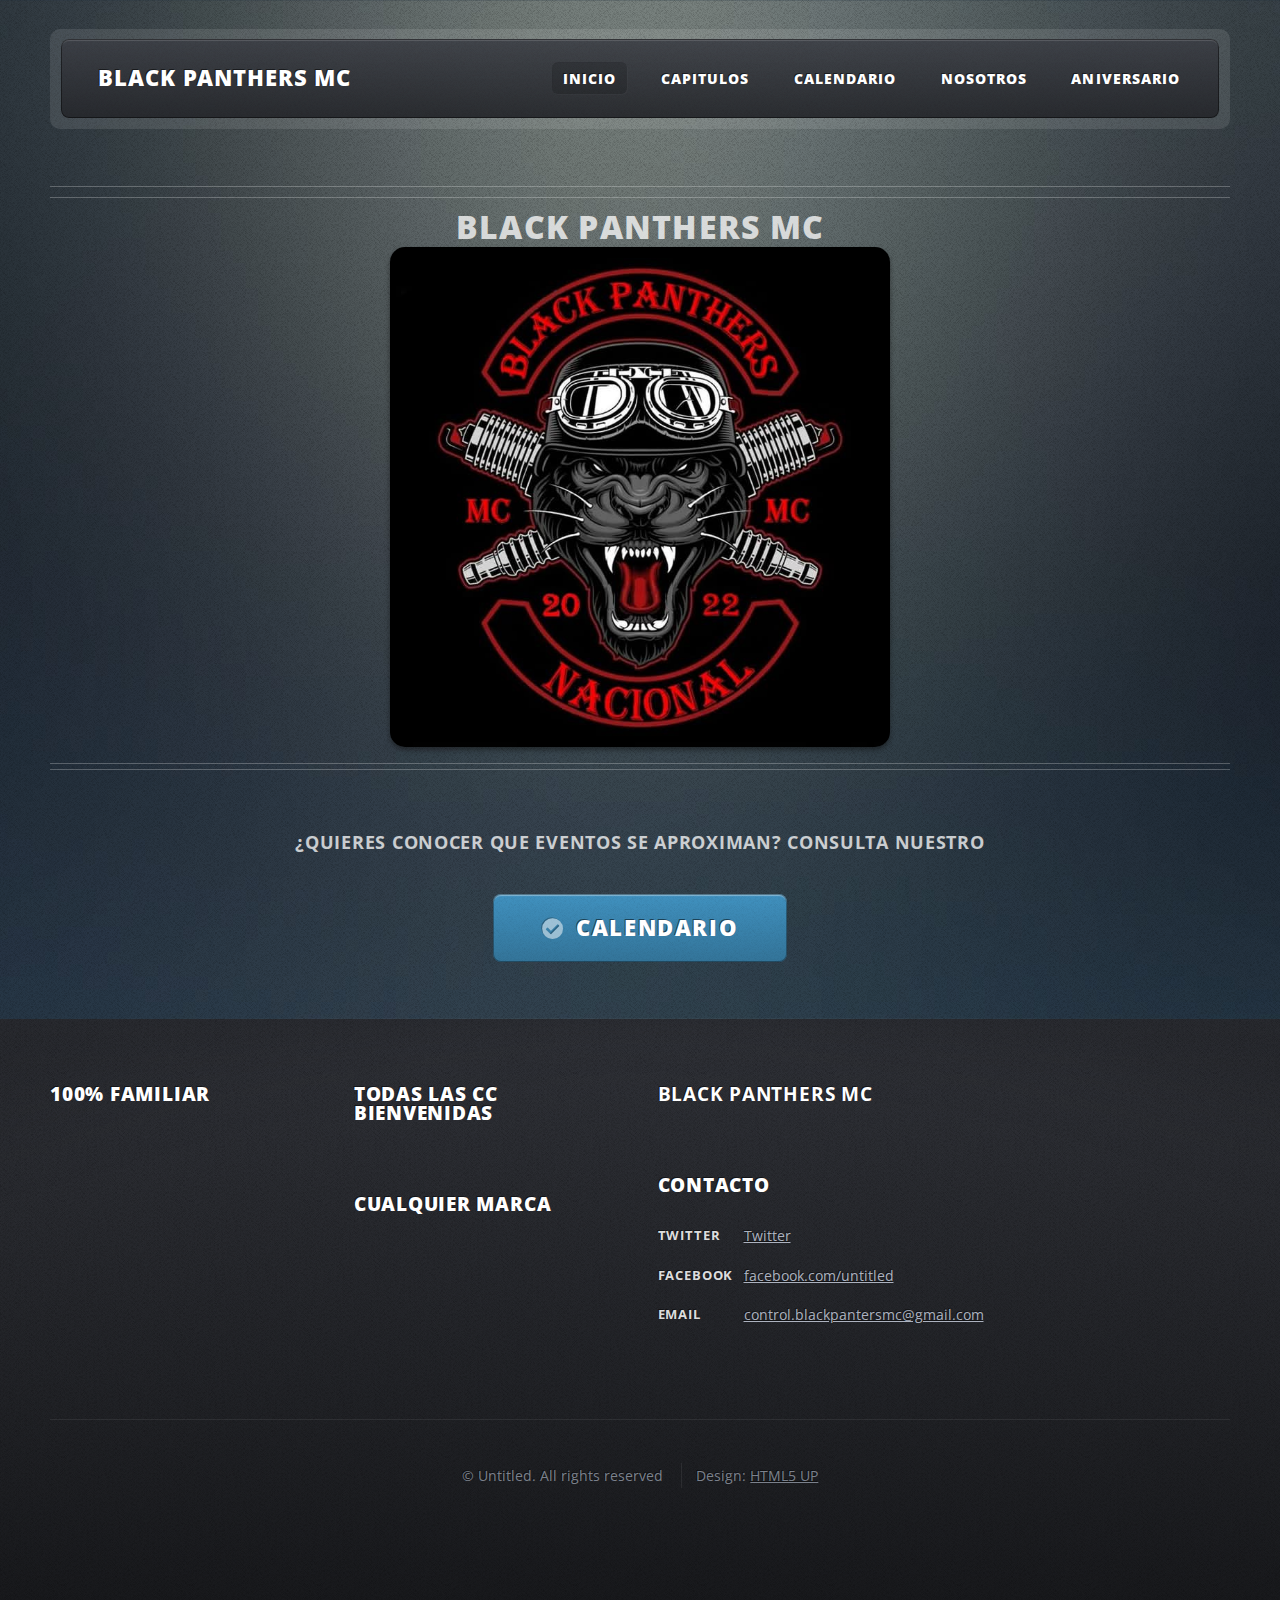
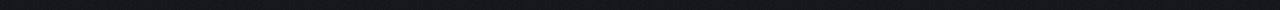
==== commit f3cb9d01: "ultimos toques" ====
--- a/index.html
+++ b/index.html
@@ -82,20 +82,8 @@
 
 						<!-- Links -->
 						<section>
-							<h2>Filler Links</h2>
-							<ul class="divided">
-								<li><a href="#">Quam turpis feugiat dolor</a></li>
-								<li><a href="#">Amet ornare in hendrerit </a></li>
-								<li><a href="#">Semper mod quisturpis nisi</a></li>
-								<li><a href="#">Consequat etiam phasellus</a></li>
-								<li><a href="#">Amet turpis, feugiat et</a></li>
-								<li><a href="#">Ornare hendrerit lectus</a></li>
-								<li><a href="#">Semper mod quis et dolore</a></li>
-								<li><a href="#">Amet ornare in hendrerit</a></li>
-								<li><a href="#">Consequat lorem phasellus</a></li>
-								<li><a href="#">Amet turpis, feugiat amet</a></li>
-								<li><a href="#">Semper mod quisturpis</a></li>
-							</ul>
+							<h2>100% Familiar</h2>
+							
 						</section>
 
 					</div>
@@ -103,24 +91,14 @@
 
 						<!-- Links -->
 						<section>
-							<h2>More Filler</h2>
-							<ul class="divided">
-								<li><a href="#">Quam turpis feugiat dolor</a></li>
-								<li><a href="#">Amet ornare in in lectus</a></li>
-								<li><a href="#">Semper mod sed tempus nisi</a></li>
-								<li><a href="#">Consequat etiam phasellus</a></li>
-							</ul>
+							<h2>Todas las CC Bienvenidas</h2>
+							
 						</section>
 
 						<!-- Links -->
 						<section>
-							<h2>Even More Filler</h2>
-							<ul class="divided">
-								<li><a href="#">Quam turpis feugiat dolor</a></li>
-								<li><a href="#">Amet ornare hendrerit lectus</a></li>
-								<li><a href="#">Semper quisturpis nisi</a></li>
-								<li><a href="#">Consequat lorem phasellus</a></li>
-							</ul>
+							<h2>Cualquier marca</h2>
+							
 						</section>
 
 					</div>
@@ -128,14 +106,8 @@
 
 						<!-- About -->
 						<section>
-							<h2><strong>ZeroFour</strong> by HTML5 UP</h2>
-							<p>Hi! This is <strong>ZeroFour</strong>, a free, fully responsive HTML5 site
-								template by <a href="http://twitter.com/ajlkn">AJ</a> for <a
-									href="http://html5up.net/">HTML5 UP</a>.
-								It's <a href="http://html5up.net/license/">Creative Commons Attribution</a>
-								licensed so use it for any personal or commercial project (just credit us
-								for the design!).</p>
-							<a href="#" class="button alt icon solid fa-arrow-circle-right">Learn More</a>
+							<h2><strong>Black Panthers MC</strong></h2>
+							
 						</section>
 
 						<!-- Contact -->
@@ -146,13 +118,11 @@
 									<div class="col-6 col-12-small">
 										<dl class="contact">
 											<dt>Twitter</dt>
-											<dd><a href="#">control.blackpantermc@gmail.com</a></dd>
+											<dd><a href="#">Twitter</a></dd>
 											<dt>Facebook</dt>
 											<dd><a href="#">facebook.com/untitled</a></dd>
-											<dt>WWW</dt>
-											<dd><a href="#">untitled.tld</a></dd>
 											<dt>Email</dt>
-											<dd><a href="#">user@untitled.tld</a></dd>
+											<dd><a href="#">control.blackpantersmc@gmail.com</a></dd>
 										</dl>
 									</div>
 
